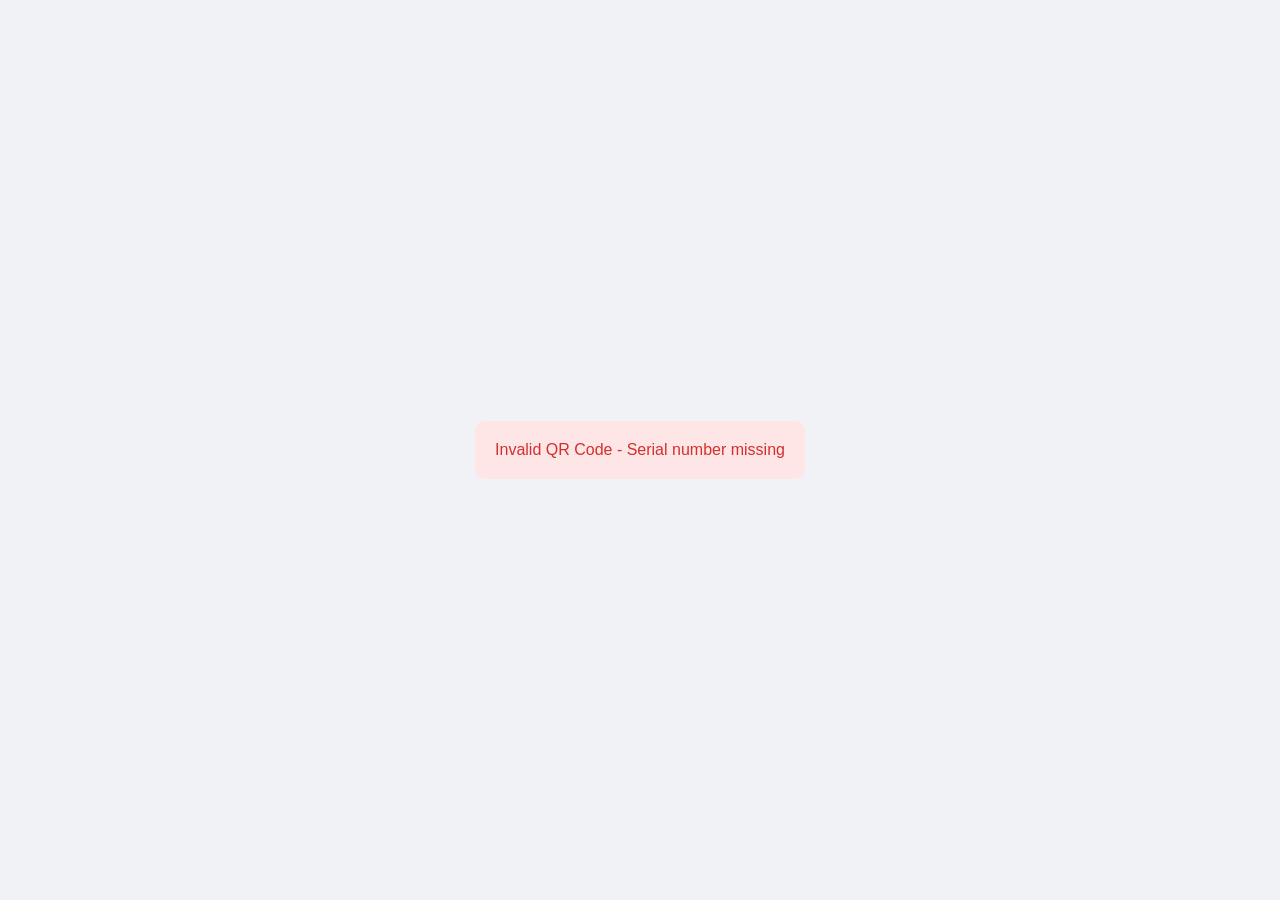
==== redirect.html @ e7b7a974 "Update script source for redirect mapping" ====
<!DOCTYPE html>
<html lang="hi">
<head>
<meta charset="UTF-8">
<title>Redirecting...</title>
<style>
  body {
    display: flex;
    justify-content: center;
    align-items: center;
    height: 100vh;
    margin: 0;
    font-family: Arial, sans-serif;
    background: #f0f2f5;
  }
  .loader { text-align: center; }
  .spinner {
    border: 4px solid #f3f3f3;
    border-top: 4px solid #4285F4;
    border-radius: 50%;
    width: 40px; height: 40px;
    animation: spin 1s linear infinite;
    margin: 0 auto 15px;
  }
  @keyframes spin { 0% { transform: rotate(0deg); } 100% { transform: rotate(360deg); } }
  .error-box { background: #ffe6e6; padding: 20px; border-radius: 10px; color: #d32f2f; }
</style>
</head>
<body>

<div class="loader" id="loader">
  <div class="spinner"></div>
  <p>Redirecting, please wait...</p>
</div>

<!-- Mapping data alag file se load ho raha hai -->
<script src="redirect-mapping-code.js"></script>

<script>
// ==========================================
// STEP 1: URL SE SERIAL NUMBER NIKALO
// ==========================================
const urlParams = new URLSearchParams(window.location.search);
const sn = parseInt(urlParams.get('sn'));

if (!sn) {
  document.getElementById('loader').innerHTML = 
    '<div class="error-box">Invalid QR Code - Serial number missing</div>';
} else {

  // ==========================================
  // STEP 2: MAPPING TABLE SE DATA DHUNDO
  // ==========================================
  const record = qrMapping.find(item => item.sn === sn);
  
  if (!record) {
    document.getElementById('loader').innerHTML = 
      '<div class="error-box">QR Code data nahi mila (SN: ' + sn + ')</div>';
  } else {

    // ==========================================
    // STEP 3: PURA LINK BANAO (Header + Code)
    // ==========================================
    const link1 = "https://ravikumarmalhotra.github.io/QR/?id=" + record.code1;
    const link2 = "https://powersupplyorange.github.io/QR/?id=" + record.code2;

    // ==========================================
    // STEP 4: CONFIG.JSON SE ACTIVE STATUS CHECK KARO
    // ==========================================
    const configURL = `config.json?t=${Date.now()}`; // cache-busting
    
    fetch(configURL)
      .then(response => response.json())
      .then(config => {
        const finalURL = config.active === 'link1' ? link1 : link2;
        
        console.log('SN:', sn);
        console.log('Code1:', record.code1, '→', link1);
        console.log('Code2:', record.code2, '→', link2);
        console.log('Active:', config.active);
        
        window.location.href = finalURL;
      })
      .catch(error => {
        console.error('Config error:', error);
        document.getElementById('loader').innerHTML = 
          '<div class="error-box">Config load nahi hua</div>';
      });
  }
}
</script>

</body>
</html>
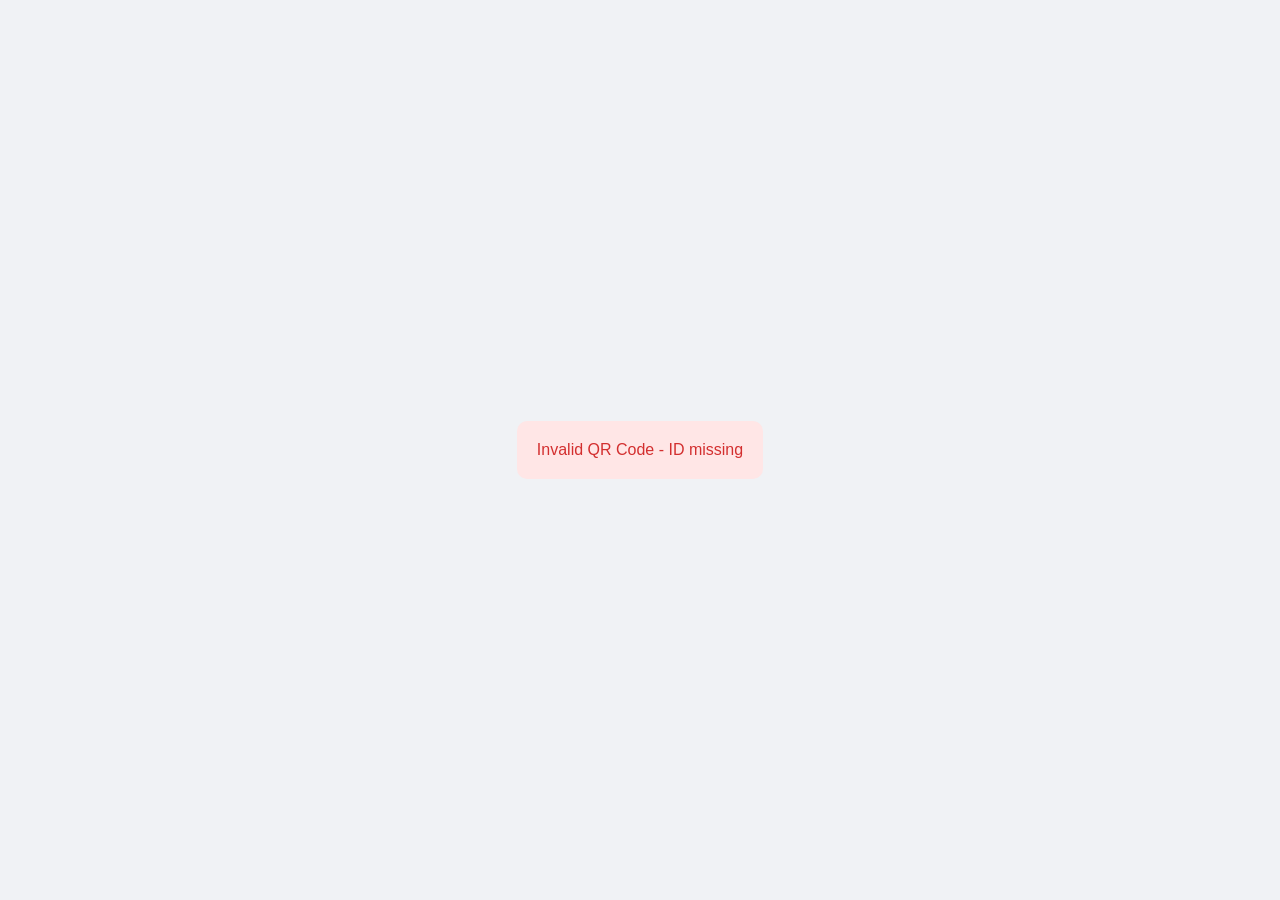
==== commit 74c51399: "Refactor redirect logic for QR code handling" ====
--- a/redirect.html
+++ b/redirect.html
@@ -38,53 +38,53 @@
 
 <script>
 // ==========================================
-// STEP 1: URL SE SERIAL NUMBER NIKALO
+// STEP 1: URL SE code1 (jaise 200010101) NIKALO
 // ==========================================
 const urlParams = new URLSearchParams(window.location.search);
-const sn = parseInt(urlParams.get('sn'));
+const code1 = urlParams.get('id');
 
-if (!sn) {
+if (!code1) {
   document.getElementById('loader').innerHTML = 
-    '<div class="error-box">Invalid QR Code - Serial number missing</div>';
+    '<div class="error-box">Invalid QR Code - ID missing</div>';
 } else {
+  
+// ==========================================
+  // STEP 2: MAPPING SE code2 DHUNDO
+  // ==========================================
+  const code2 = qrMapping[code1];
 
-  // ==========================================
-  // STEP 2: MAPPING TABLE SE DATA DHUNDO
-  // ==========================================
-  const record = qrMapping.find(item => item.sn === sn);
+  if (!code2) {
+    document.getElementById('loader').innerHTML = 
+      '<div class="error-box">QR Code data nahi mila: ' + code1 + '</div>';
+  } else {
   
-  if (!record) {
-    document.getElementById('loader').innerHTML = 
-      '<div class="error-box">QR Code data nahi mila (SN: ' + sn + ')</div>';
-  } else {
-
     // ==========================================
     // STEP 3: PURA LINK BANAO (Header + Code)
     // ==========================================
-    const link1 = "https://ravikumarmalhotra.github.io/QR/?id=" + record.code1;
-    const link2 = "https://powersupplyorange.github.io/QR/?id=" + record.code2;
+    const link1 = "https://ravikumarmalhotra.github.io/QR/index.html?id=" + code1;
+    const link2 = "https://powersupplyorange.github.io/QR/index.html?id=" + code2;
 
     // ==========================================
     // STEP 4: CONFIG.JSON SE ACTIVE STATUS CHECK KARO
     // ==========================================
-    const configURL = `config.json?t=${Date.now()}`; // cache-busting
+    const configURL = `redirect-config.jason?t=${Date.now()}`; // cache-busting
     
     fetch(configURL)
       .then(response => response.json())
       .then(config => {
         const finalURL = config.active === 'link1' ? link1 : link2;
         
-        console.log('SN:', sn);
-        console.log('Code1:', record.code1, '→', link1);
-        console.log('Code2:', record.code2, '→', link2);
+        console.log('Code1 (from QR):', code1);
+        console.log('Code2 (mapped):', code2);
         console.log('Active:', config.active);
+        console.log('Redirecting to:', finalURL);
         
         window.location.href = finalURL;
       })
       .catch(error => {
         console.error('Config error:', error);
-        document.getElementById('loader').innerHTML = 
-          '<div class="error-box">Config load nahi hua</div>';
+        // Fallback: agar config load na ho, default link1 pe bhej do
+        window.location.href = link1;
       });
   }
 }
